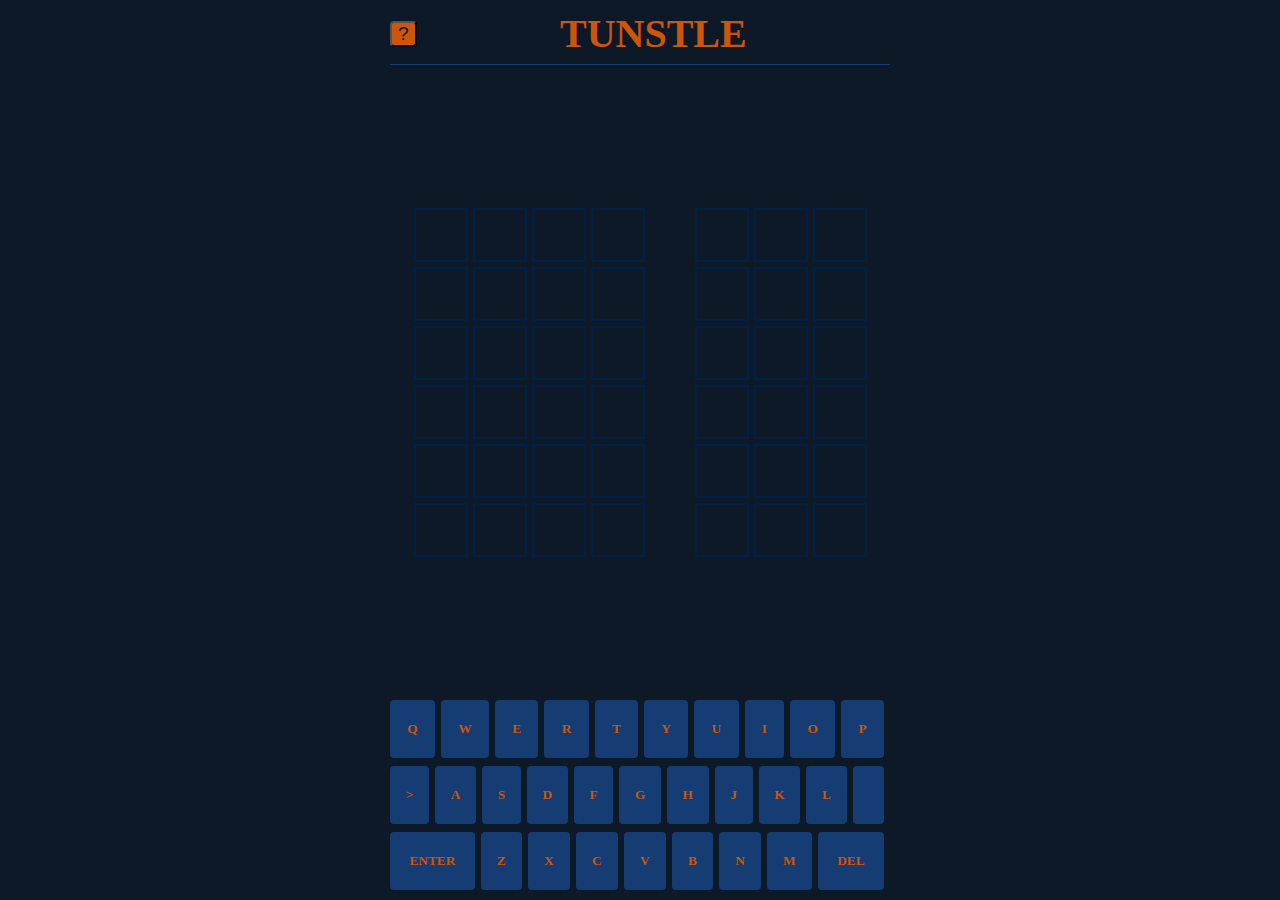
==== index.html @ 3b8064b6 "Removed all files from the folder" ====
<!DOCTYPE html>
<html>
    <head>
        <!--ADD FAVICON-->
        <meta charset = "utf-8">
        <meta name = "viewport" content = "width-device-width, initial-scale=1">
        <link rel="icon" href="T.png" sizes="400x400">
        <meta http-equiv="X-UA-Compatible" content="IE=edge">
        <meta property="og:title" content="TUNSTLE">
        <meta property="og:site_name" content="TUNSTLE">

        <link rel = "stylesheet" href = "style.css">
        <script src="confetti.js"></script>
        <script src="equation.js"></script>
        <link
        rel="stylesheet"
        href="https://cdnjs.cloudflare.com/ajax/libs/animate.css/4.1.1/animate.min.css"
      />

        <title>TUNSTLE</title>


    </head>
    <body>
        <div id="body">
            <div id ="main">
                <div id = "help-menu" class="modal">
                    <div class="help-content">
                        <span id="close">&times;</span>
                        <p>Guess the name of the member of the Tunstall Upper School (10th-12th graders plus teachers). 
                            The first group of four blocks in each row is for the first four letters of the student's / teacher's first name, while the second group is the first three characters of their last name.
                            If either name is shorter, leave the tiles blank or use the space key (the blank button on the keyboard) at the end of the corresponding section.
                           <br>The key labeled either '>' or '<' will let you go back and forth between the first and last name.
                            <br>Other than the above, normal WORDLE rules apply.
                        </p>
                      </div>
                </div>
                <header>
                    <div id = "alert"></div>
                    <button id="help-button">?</button>

                    <h1 class="title">TUNSTLE</h1>

                </header>
                <div id = "grid-container">
                    <div id = "grid">
                        <div id = "firstgrid" class="letters">

                        </div>
                        <div id = "lastgrid" class="letters">

                        </div>
                    </div>
                </div>

                <div id="keyboard-container">
                    <div class="keyboard-row">
                        <button data-key="q" id = "q">q</button>
                        <button data-key="w" id = "w">w</button>
                        <button data-key="e" id = "e">e</button>
                        <button data-key="r" id="r">r</button>
                        <button data-key="t" id="t">t</button>
                        <button data-key="y" id="y">y</button>
                        <button data-key="u" id="u">u</button>
                        <button data-key="i" id="i">i</button>
                        <button data-key="o" id="o">o</button>
                        <button data-key="p" id="p">p</button>
                    </div>
                    <div class="keyboard-row">
                        <button data-key="next" id="next">></button>
                        <button data-key="a" id="a">a</button>
                        <button data-key="s" id="s">s</button>
                        <button data-key="d" id="d">d</button>
                        <button data-key="f" id="f">f</button>
                        <button data-key="g" id="g">g</button>
                        <button data-key="h" id="h">h</button>
                        <button data-key="j" id="j">j</button>
                        <button data-key="k" id="k">k</button>
                        <button data-key="l" id="l">l</button>
                        <button data-key=" " id=" "> </button>

                    </div>
                    <div class="keyboard-row">
                        <button data-key="enter" class="wide-button">Enter</button>

                        <button data-key="z" id="z">z</button>
                        <button data-key="x" id="x">x</button>
                        <button data-key="c" id="c">c</button>
                        <button data-key="v" id="v">v</button>
                        <button data-key="b" id="b">b</button>
                        <button data-key="n" id="n">n</button>
                        <button data-key="m" id="m">m</button>
                        <button data-key="del" class="wide-button">Del</button>

                    </div>
                </div>
            </div>

        </div>

    </body>
</html>
---- style.css ----
* {
    margin: 0;
    padding: 0;
}

html, body {
    height: 100%;
    font-family: 'Times New Roman', Times, serif;
}

#body {
    display: flex;
    background-color: #0e1927;
    height: 100%;
    align-items: center;
    flex-direction: column;
}

#main {
    width: 100%;
    max-width: 500px;
    height: 100%;
    display: flex;
    flex-direction: column;
}

header {
    border-bottom: 1px solid #153c73;
    padding-top: 4px;
}

.fadeIn {
    animation: fadeIn 1s;
  }
  
@keyframes fadeIn {
    from {
      opacity: 0;
    }
    to {
      opacity: 1;
    }
  }

.fadeOut {
    animation: fadeOut 1s;
}
  
@keyframes fadeOut {
    from {
      opacity: 1;
    }
    to {
      opacity: 0;
    }
  }

#alert {
    z-index: 1000;
  position: fixed;
  
  padding-left: 15px;
  padding-right: 15px;
  padding-top: 10px;
  padding-bottom: 10px;

  border-radius: 8px;
  margin-top: 80px;
  left: 50%;
  transform: translate(-50%, 0);
  display:none;

  font-size: 2.0rem;
    font-weight: bold;
    text-align: center;
}

.error {
    background-color: #ce5509; 
    color: #0e1927;
    
}

.good {
    background-color: #09ce2a; 
    color: #0e1927;
}

#help-button {
    float: left;
    top: 50%;
    -ms-transform: translateY(-50%);
    transform: translateY(-50%);

    position: relative;

    background-color: #ce5509;
    color:#0e1927;
    font-size: 1.2rem;
    padding-left: 6px;
    padding-right: 6px;
    border-radius: 4px;
}

.title {
    color: #ce5509;
    text-align: center;
    font-size: 2.5rem;
    font-weight: bold;
    margin: 0.4rem 0 0.4rem 0;
}

#grid-container {
    z-index: 1;
    display: flex;
    justify-content: center;
    align-items: center;
    flex-grow: 1;
    overflow: hidden;
}

#grid {
    display: grid;
    grid-gap: 30px;
    grid-template-columns: 1fr 0.75fr;
}

.letters {
    display: grid;
    grid-gap: 5px;
    padding: 10px;
    box-sizing: border-box;
}
#firstgrid {
    grid-template-columns: repeat(4, 1fr);
}

#lastgrid {
    grid-template-columns: repeat(3, 1fr);
}

.block {
    border: 2px solid #031e44;
    min-width: 50px;
    min-height: 50px;
    font-size: 43px;
    font-weight: bold;
    color: #ce5509;
    text-transform: uppercase;

    display: flex;
    justify-content: center;
    align-items: center;
}

#keyboard-container {
    height: 200px;
}

.keyboard-row {
    display: flex;
    justify-content: center;
    width: 100%;
    margin: 0 auto 8px;
    touch-action: manipulation;
}

.keyboard-row button {
    font-family: inherit;
    font-weight: bold;
    border: 0;
    padding: 0;
    height: 58px;
    cursor: pointer;
    background-color: #153c73;
    color: #ce5509;
    flex-grow: 1;
    text-transform: uppercase;
    margin-right: 6px;
    border-radius: 4px;
    user-select: none;
}

.keyboard-row button.wide-button {
    flex-grow: 1.2;
}

.modal {
    display: none; 
    position: fixed; 
    z-index: 80; 
    left: 0;
    top: 0;
    width: 100%; 
    height: 100%; 
    overflow: auto; 
    background-color: rgb(0,0,0); 
    background-color: rgba(0,0,0,0.4);


  }
  
  .help-content {
    background-color: #ce5509;
    margin: 15% auto; 
    padding: 10px;
    border: 1px solid #e76615;
    width: 80%;
    font-size: 1.1rem;
    color: #0e1927;

    border-radius: 8px;
  }
  
  /* The Close Button */
  #close {
    color: #0e1927;;
    float: right;
    font-size: 28px;
    font-weight: bold;
  }
  
  #close:hover,
  #close:focus {
    color: black;
    text-decoration: none;
    cursor: pointer;
  }
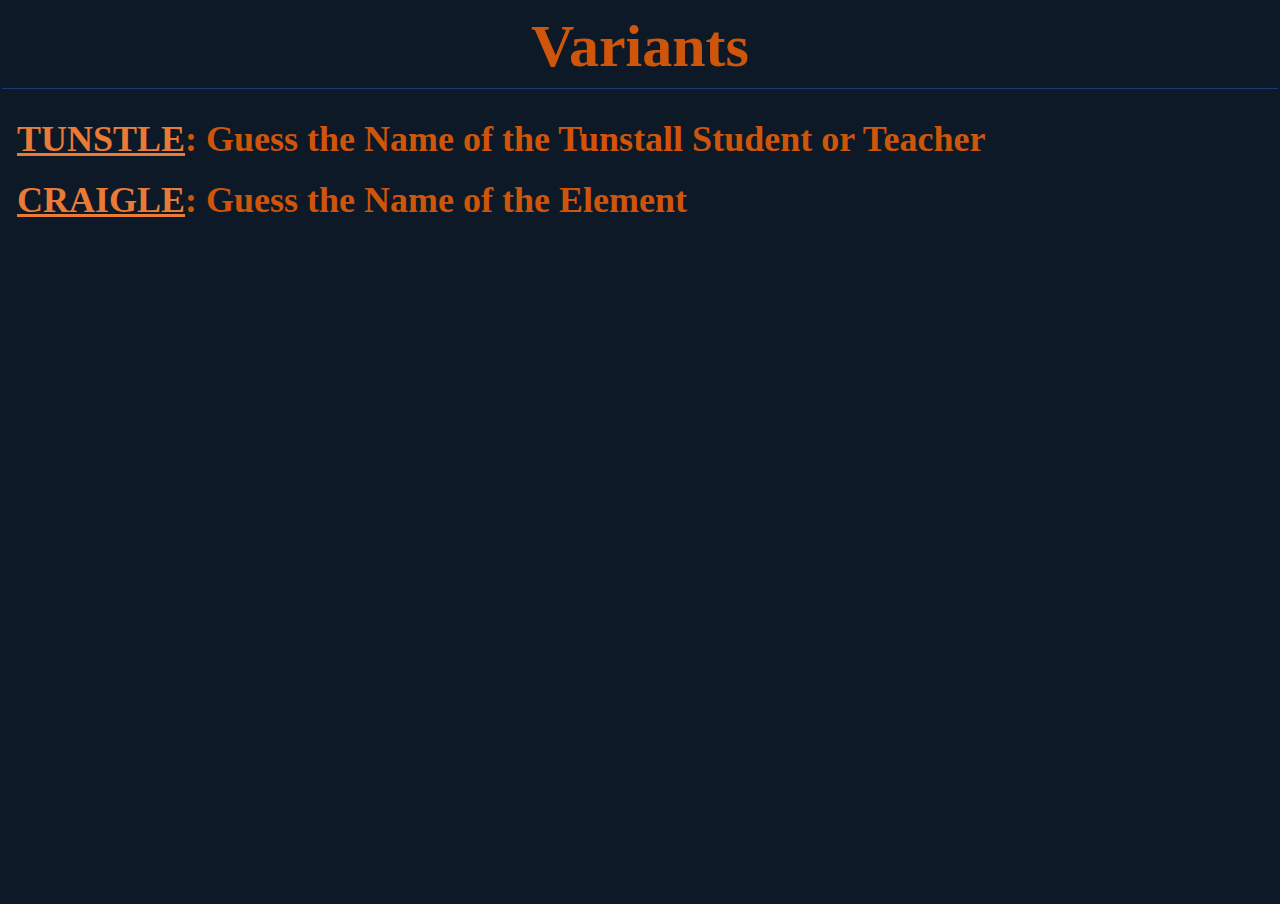
==== commit a0d32ccf: "Added CRAIGLE-Elements Addition" ====
--- a/index.html
+++ b/index.html
@@ -1,101 +1,39 @@
 <!DOCTYPE html>
 <html>
     <head>
-        <!--ADD FAVICON-->
         <meta charset = "utf-8">
         <meta name = "viewport" content = "width-device-width, initial-scale=1">
-        <link rel="icon" href="T.png" sizes="400x400">
+        <link rel="icon" href="C.png" sizes="400x400">
         <meta http-equiv="X-UA-Compatible" content="IE=edge">
-        <meta property="og:title" content="TUNSTLE">
-        <meta property="og:site_name" content="TUNSTLE">
+        <meta property="og:title" content="Variants">
+        <meta property="og:site_name" content="Variants">
 
         <link rel = "stylesheet" href = "style.css">
-        <script src="confetti.js"></script>
-        <script src="equation.js"></script>
+
         <link
         rel="stylesheet"
         href="https://cdnjs.cloudflare.com/ajax/libs/animate.css/4.1.1/animate.min.css"
-      />
+        />
 
-        <title>TUNSTLE</title>
+        <title>Variants</title>
 
 
     </head>
     <body>
         <div id="body">
             <div id ="main">
-                <div id = "help-menu" class="modal">
-                    <div class="help-content">
-                        <span id="close">&times;</span>
-                        <p>Guess the name of the member of the Tunstall Upper School (10th-12th graders plus teachers). 
-                            The first group of four blocks in each row is for the first four letters of the student's / teacher's first name, while the second group is the first three characters of their last name.
-                            If either name is shorter, leave the tiles blank or use the space key (the blank button on the keyboard) at the end of the corresponding section.
-                           <br>The key labeled either '>' or '<' will let you go back and forth between the first and last name.
-                            <br>Other than the above, normal WORDLE rules apply.
-                        </p>
-                      </div>
-                </div>
                 <header>
-                    <div id = "alert"></div>
-                    <button id="help-button">?</button>
-
-                    <h1 class="title">TUNSTLE</h1>
+                    <h1 class="title" id="variants-title">Variants</h1>
 
                 </header>
-                <div id = "grid-container">
-                    <div id = "grid">
-                        <div id = "firstgrid" class="letters">
 
-                        </div>
-                        <div id = "lastgrid" class="letters">
+                <div id="variants-list">
+                    <h2 class="variant"><a class ="variant-link" href="tunstle.html">TUNSTLE</a>: Guess the Name of the Tunstall Student or Teacher</h2>
+                    <h2 class="variant"><a class ="variant-link" href="craigle.html">CRAIGLE</a>: Guess the Name of the Element</h2>
 
-                        </div>
-                    </div>
                 </div>
 
-                <div id="keyboard-container">
-                    <div class="keyboard-row">
-                        <button data-key="q" id = "q">q</button>
-                        <button data-key="w" id = "w">w</button>
-                        <button data-key="e" id = "e">e</button>
-                        <button data-key="r" id="r">r</button>
-                        <button data-key="t" id="t">t</button>
-                        <button data-key="y" id="y">y</button>
-                        <button data-key="u" id="u">u</button>
-                        <button data-key="i" id="i">i</button>
-                        <button data-key="o" id="o">o</button>
-                        <button data-key="p" id="p">p</button>
-                    </div>
-                    <div class="keyboard-row">
-                        <button data-key="next" id="next">></button>
-                        <button data-key="a" id="a">a</button>
-                        <button data-key="s" id="s">s</button>
-                        <button data-key="d" id="d">d</button>
-                        <button data-key="f" id="f">f</button>
-                        <button data-key="g" id="g">g</button>
-                        <button data-key="h" id="h">h</button>
-                        <button data-key="j" id="j">j</button>
-                        <button data-key="k" id="k">k</button>
-                        <button data-key="l" id="l">l</button>
-                        <button data-key=" " id=" "> </button>
-
-                    </div>
-                    <div class="keyboard-row">
-                        <button data-key="enter" class="wide-button">Enter</button>
-
-                        <button data-key="z" id="z">z</button>
-                        <button data-key="x" id="x">x</button>
-                        <button data-key="c" id="c">c</button>
-                        <button data-key="v" id="v">v</button>
-                        <button data-key="b" id="b">b</button>
-                        <button data-key="n" id="n">n</button>
-                        <button data-key="m" id="m">m</button>
-                        <button data-key="del" class="wide-button">Del</button>
-
-                    </div>
-                </div>
             </div>
-
         </div>
 
     </body>
--- a/style.css
+++ b/style.css
@@ -10,6 +10,7 @@
 
 #body {
     display: flex;
+    padding:2px;
     background-color: #0e1927;
     height: 100%;
     align-items: center;
@@ -18,7 +19,6 @@
 
 #main {
     width: 100%;
-    max-width: 500px;
     height: 100%;
     display: flex;
     flex-direction: column;
@@ -56,7 +56,7 @@
   }
 
 #alert {
-    z-index: 1000;
+    z-index: 50;
   position: fixed;
   
   padding-left: 15px;
@@ -121,8 +121,16 @@
 
 #grid {
     display: grid;
-    grid-gap: 30px;
+    grid-gap: 20px;
     grid-template-columns: 1fr 0.75fr;
+}
+
+#grid-craigle {
+    display: grid;
+    grid-template-columns: repeat(6, 1fr);
+    grid-gap: 5px;
+    padding: 10px;
+    box-sizing: border-box
 }
 
 .letters {
@@ -141,8 +149,8 @@
 
 .block {
     border: 2px solid #031e44;
-    min-width: 50px;
-    min-height: 50px;
+    min-width: 12vw;
+    min-height: 6.5vh;
     font-size: 43px;
     font-weight: bold;
     color: #ce5509;
@@ -182,7 +190,7 @@
 }
 
 .keyboard-row button.wide-button {
-    flex-grow: 1.2;
+    flex-grow: 1;
 }
 
 .modal {
@@ -225,4 +233,24 @@
     color: black;
     text-decoration: none;
     cursor: pointer;
+  }
+
+  #variants-list {
+    padding-top: 20px !important;
+    padding: 15px;
+  }
+
+  .variant {
+    font-size: 36px;
+    color: #ce5509;
+    line-height: 1.7;
+
+  }
+
+  #variants-title {
+    font-size: 60px;
+  }
+
+  .variant-link {
+    color: #e97b37;
   }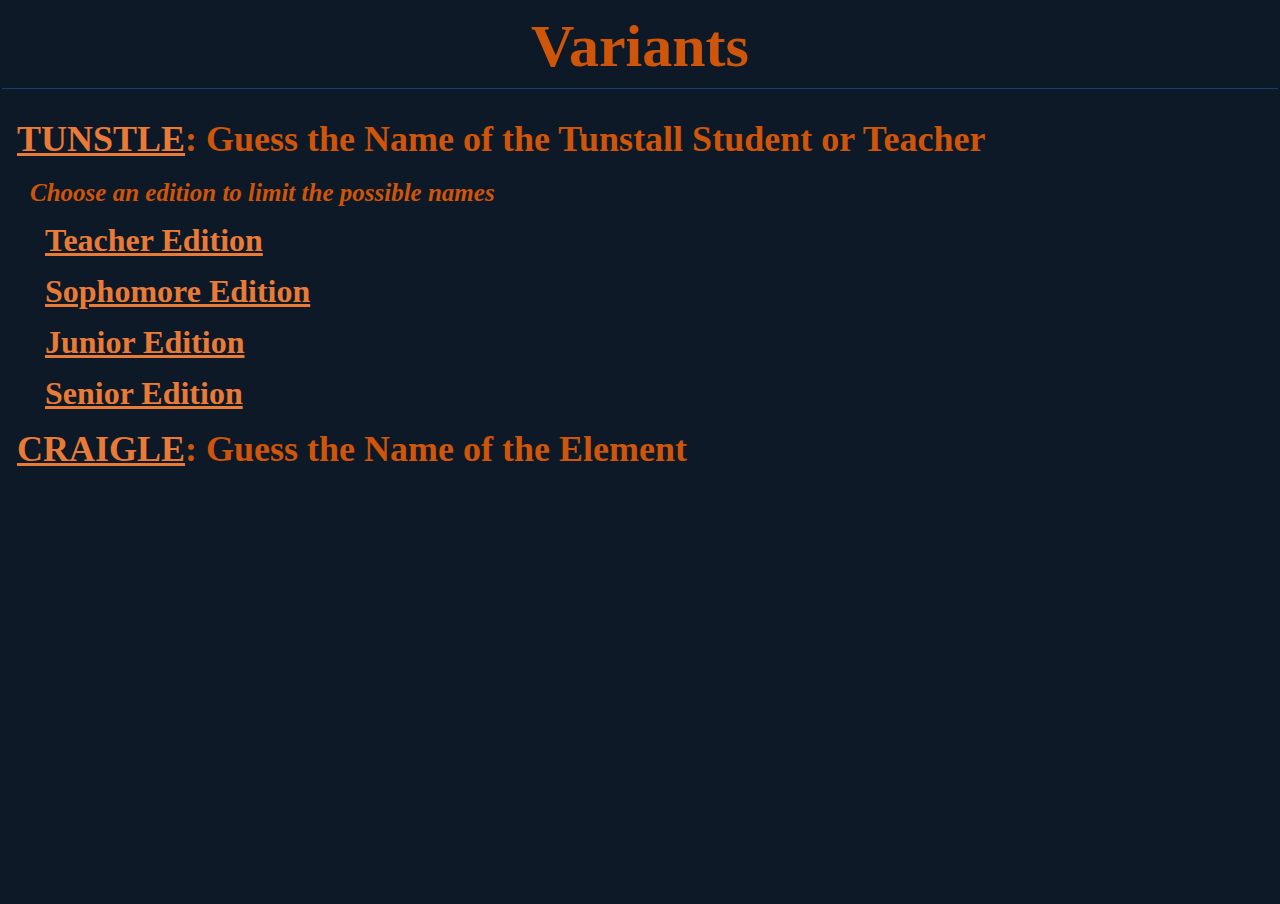
==== commit 154103bb: "Fixed the arrow not turning while deleting to go back and forth on Tunstall. Added nicknames instead" ====
--- a/index.html
+++ b/index.html
@@ -3,7 +3,7 @@
     <head>
         <meta charset = "utf-8">
         <meta name = "viewport" content = "width-device-width, initial-scale=1">
-        <link rel="icon" href="C.png" sizes="400x400">
+        <link rel="icon" href="V.png" sizes="400x400">
         <meta http-equiv="X-UA-Compatible" content="IE=edge">
         <meta property="og:title" content="Variants">
         <meta property="og:site_name" content="Variants">
@@ -29,6 +29,15 @@
 
                 <div id="variants-list">
                     <h2 class="variant"><a class ="variant-link" href="tunstle.html">TUNSTLE</a>: Guess the Name of the Tunstall Student or Teacher</h2>
+                    <div class = "editions">
+                        <h1 class="variant" id="choose-edition">Choose an edition to limit the possible names</h1>
+                        <div class ="edition-list">
+                            <h1><a class ="variant-link" href="tunstle.html?edition=teacher">Teacher Edition</a></h1>
+                            <h1><a class ="variant-link" href="tunstle.html?edition=sophomore">Sophomore Edition</a></h1>
+                            <h1><a class ="variant-link" href="tunstle.html?edition=junior">Junior Edition</a></h1>
+                            <h1><a class ="variant-link" href="tunstle.html?edition=senior">Senior Edition</a></h1>
+                        </div>
+                    </div>
                     <h2 class="variant"><a class ="variant-link" href="craigle.html">CRAIGLE</a>: Guess the Name of the Element</h2>
 
                 </div>
--- a/style.css
+++ b/style.css
@@ -6,6 +6,7 @@
 html, body {
     height: 100%;
     font-family: 'Times New Roman', Times, serif;
+    background-color: #0e1927;
 }
 
 #body {
@@ -149,8 +150,8 @@
 
 .block {
     border: 2px solid #031e44;
-    min-width: 12vw;
-    min-height: 6.5vh;
+    min-width: 10vw;
+    min-height: 5.5vh;
     font-size: 43px;
     font-weight: bold;
     color: #ce5509;
@@ -243,7 +244,8 @@
   .variant {
     font-size: 36px;
     color: #ce5509;
-    line-height: 1.7;
+    line-height: 1.4;
+    padding-top: 5px;
 
   }
 
@@ -253,4 +255,20 @@
 
   .variant-link {
     color: #e97b37;
+  }
+
+  .editions {
+    padding-left: 13px;
+    padding-top: 10px;
+
+  }
+  #choose-edition {
+    line-height: 1.1;
+    font-style: italic;
+    font-size: 25px;
+  }
+  .edition-list {
+    padding-top: 8px;
+    line-height: 1.6;
+    padding-left: 15px;
   }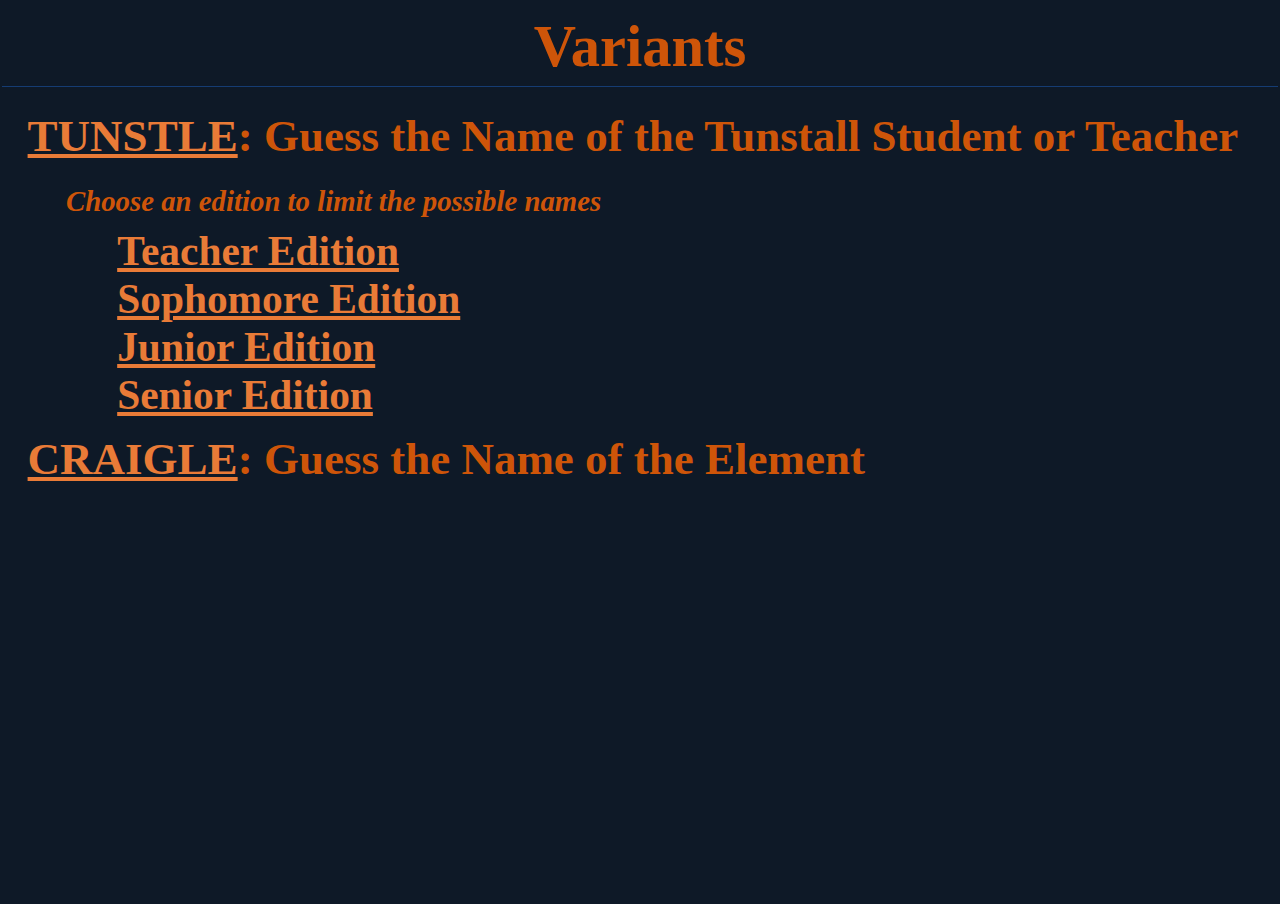
==== commit 88d6035a: "Added adaptability to make the games better accomodate different sized devices" ====
--- a/index.html
+++ b/index.html
@@ -23,7 +23,7 @@
         <div id="body">
             <div id ="main">
                 <header>
-                    <h1 class="title" id="variants-title">Variants</h1>
+                    <h1 class="title">Variants</h1>
 
                 </header>
 
--- a/style.css
+++ b/style.css
@@ -27,7 +27,7 @@
 
 header {
     border-bottom: 1px solid #153c73;
-    padding-top: 4px;
+    padding-top: .5vh;
 }
 
 .fadeIn {
@@ -57,23 +57,23 @@
   }
 
 #alert {
-    z-index: 50;
+  z-index: 50;
   position: fixed;
   
-  padding-left: 15px;
-  padding-right: 15px;
-  padding-top: 10px;
-  padding-bottom: 10px;
+  padding-left: 3vw;
+  padding-right: 3vw;
+  padding-top: 1.2vh;
+  padding-bottom: 1.2vh;
 
   border-radius: 8px;
-  margin-top: 80px;
+  margin-top: 6vh;
   left: 50%;
   transform: translate(-50%, 0);
-  display:none;
-
-  font-size: 2.0rem;
-    font-weight: bold;
-    text-align: center;
+  display:block;
+
+  font-size: 3.6vh;
+  font-weight: bold;
+  text-align: center;
 }
 
 .error {
@@ -92,21 +92,22 @@
     top: 50%;
     -ms-transform: translateY(-50%);
     transform: translateY(-50%);
-
+    margin-left: 2vw;
     position: relative;
+    border: 0;
 
     background-color: #ce5509;
     color:#0e1927;
-    font-size: 1.2rem;
-    padding-left: 6px;
-    padding-right: 6px;
+  /*  font-size: 3vh; */
+    padding-left: .6vw;
+    padding-right: .6vw;
     border-radius: 4px;
 }
 
 .title {
     color: #ce5509;
     text-align: center;
-    font-size: 2.5rem;
+    font-size: 6.5vh;
     font-weight: bold;
     margin: 0.4rem 0 0.4rem 0;
 }
@@ -117,27 +118,28 @@
     justify-content: center;
     align-items: center;
     flex-grow: 1;
-    overflow: hidden;
+    overflow: scroll;
 }
 
 #grid {
     display: grid;
-    grid-gap: 20px;
+    grid-gap: 5.5vw;
     grid-template-columns: 1fr 0.75fr;
 }
 
 #grid-craigle {
     display: grid;
     grid-template-columns: repeat(6, 1fr);
-    grid-gap: 5px;
-    padding: 10px;
+    grid-gap: 1.2vw;
+    padding: 2vh;
     box-sizing: border-box
 }
+
 
 .letters {
     display: grid;
-    grid-gap: 5px;
-    padding: 10px;
+    grid-gap: 1vw;
+    padding: 1.5vw;
     box-sizing: border-box;
 }
 #firstgrid {
@@ -149,28 +151,33 @@
 }
 
 .block {
-    border: 2px solid #031e44;
-    min-width: 10vw;
-    min-height: 5.5vh;
-    font-size: 43px;
+    border: 2px solid #90b3e5;
+    min-width: 9vw;
+    min-height: 7.3vh;
+    font-size: 6vh;
     font-weight: bold;
     color: #ce5509;
     text-transform: uppercase;
+
 
     display: flex;
     justify-content: center;
     align-items: center;
 }
 
+.craigle-block {
+  min-width:10vw;
+}
+/*
 #keyboard-container {
     height: 200px;
-}
+}*/
 
 .keyboard-row {
     display: flex;
     justify-content: center;
     width: 100%;
-    margin: 0 auto 8px;
+    margin: 0 auto 1vh;
     touch-action: manipulation;
 }
 
@@ -179,15 +186,16 @@
     font-weight: bold;
     border: 0;
     padding: 0;
-    height: 58px;
+    height: 8vh;
     cursor: pointer;
     background-color: #153c73;
     color: #ce5509;
     flex-grow: 1;
     text-transform: uppercase;
-    margin-right: 6px;
+    margin-right: 1vw;
     border-radius: 4px;
     user-select: none;
+    font-size: 4vh;
 }
 
 .keyboard-row button.wide-button {
@@ -237,38 +245,35 @@
   }
 
   #variants-list {
-    padding-top: 20px !important;
-    padding: 15px;
+    padding-top: 1vh !important;
+    padding: 2vw;
   }
 
   .variant {
-    font-size: 36px;
+    font-size: 5vh;
     color: #ce5509;
     line-height: 1.4;
-    padding-top: 5px;
-
-  }
-
-  #variants-title {
-    font-size: 60px;
-  }
+    padding-top: 1vh;
+
+  }
+
 
   .variant-link {
     color: #e97b37;
   }
 
   .editions {
-    padding-left: 13px;
-    padding-top: 10px;
+    padding-left: 3vw;
+    padding-top: 1vh;
 
   }
   #choose-edition {
     line-height: 1.1;
     font-style: italic;
-    font-size: 25px;
+    font-size: 3.2vh;
   }
   .edition-list {
-    padding-top: 8px;
-    line-height: 1.6;
-    padding-left: 15px;
+    padding-top: 1vh;
+    font-size:2.3vh;
+    padding-left: 4vw;
   }